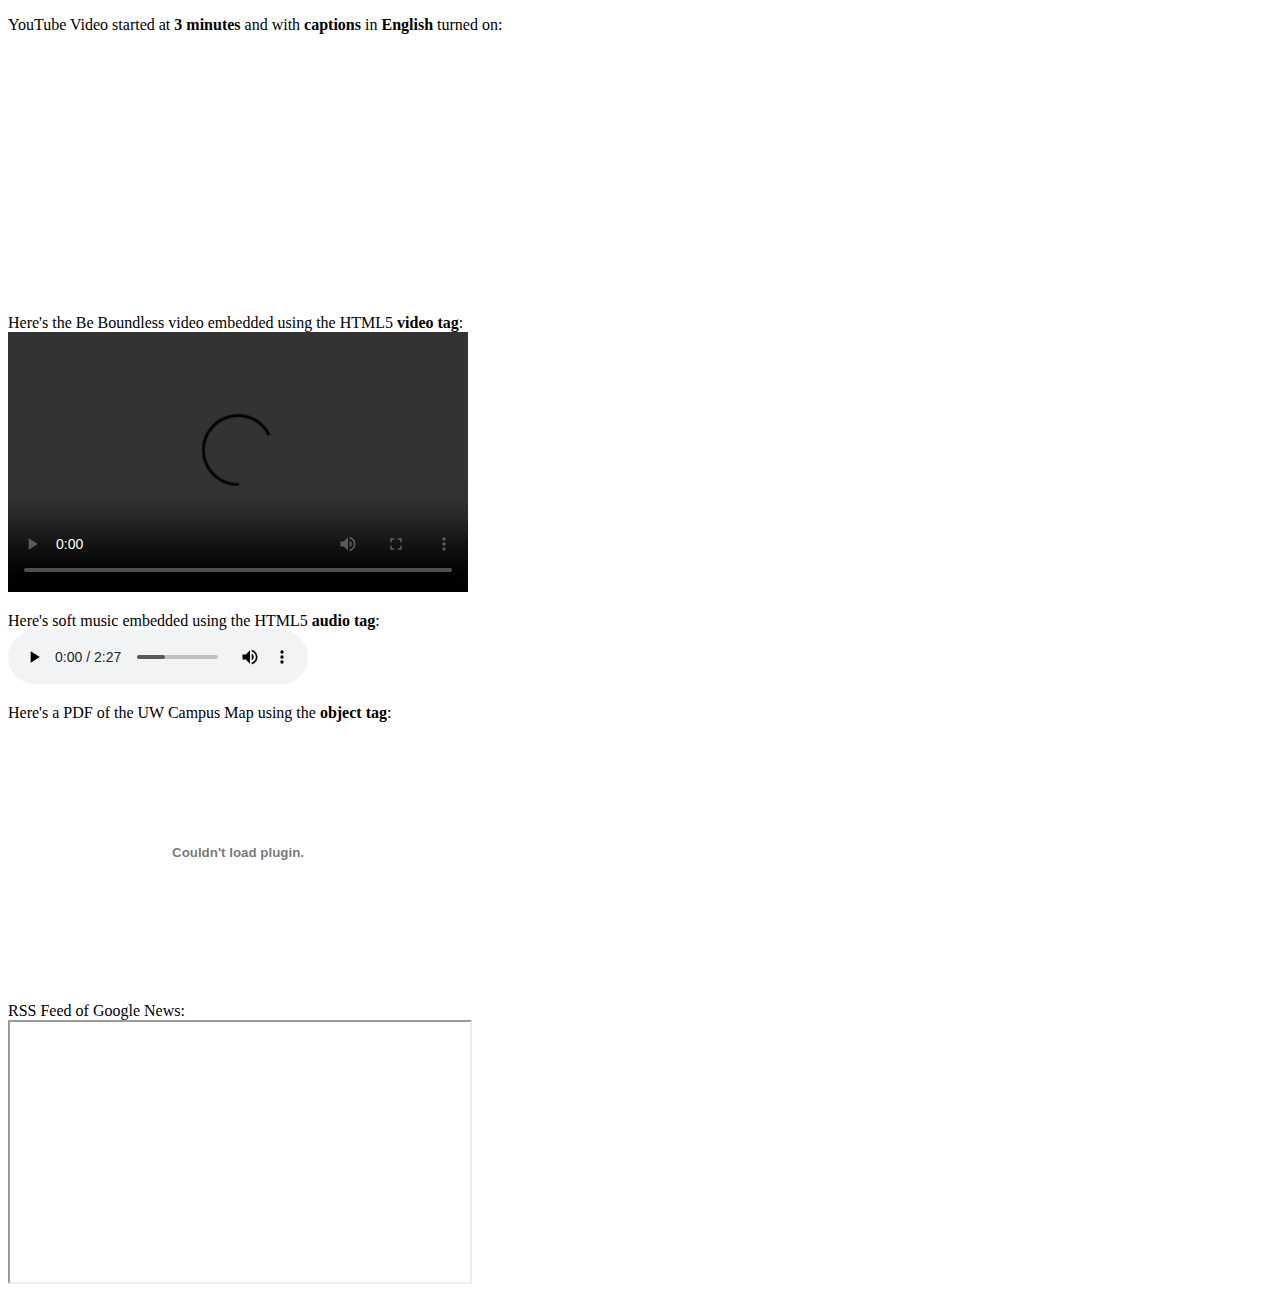
==== embeddingOriginalWork.html @ d3e57464 "embeddingOriginalWork" ====
<!DOCTYPE html>
    <head>
        <TITLE> Embedding Work - Girisha </TITLE>
    </head>
    <body>
        <p>
            
            YouTube Video started at <b>3 minutes</b> and with <b>captions</b> in <b>English</b> turned on: </br>
            <iframe 
                width="460" 
                height="260" 
                src="https://www.youtube.com/embed/xq6hbXsmW5M?start=180&cc_load_policy=1&cc_lang_pref=en" 
                frameborder="0"
                allow="accelerometer; autoplay; encrypted-media; gyroscope; picture-in-picture" 
                allowfullscreen>
            </iframe>
        </p>

        <p>
            Here's the Be Boundless video embedded using the HTML5 <b>video tag</b>: </br>
            <video src="boundless.mp4" 
                width="460"
                height="260" 
                controls>
                Video not supported.
            </video>
        </p>

        <p>
            Here's soft music embedded using the HTML5 <b>audio tag</b>: </br>
            <audio type="audio/mpeg"
                src="music.mp3"
                controls>
                Audio not supported.
            </audio>
        </p>

        <p>
            Here's a PDF of the UW Campus Map using the <b>object tag</b>:</br>
            <object type="application/pdf" 
                data="campusmap.pdf" 
                width="460" 
                height="260">
            </object>
        </p>
        
        <p>
            RSS Feed of Google News: </br>
            <iframe src="//rss.bloople.net/?url=https%3A%2F%2Fnews.google.com%2Fnews%2Frss&showtitle=false&type=html"
            width="460"
            height="260" >
            </iframe>
        </p>
    </body>
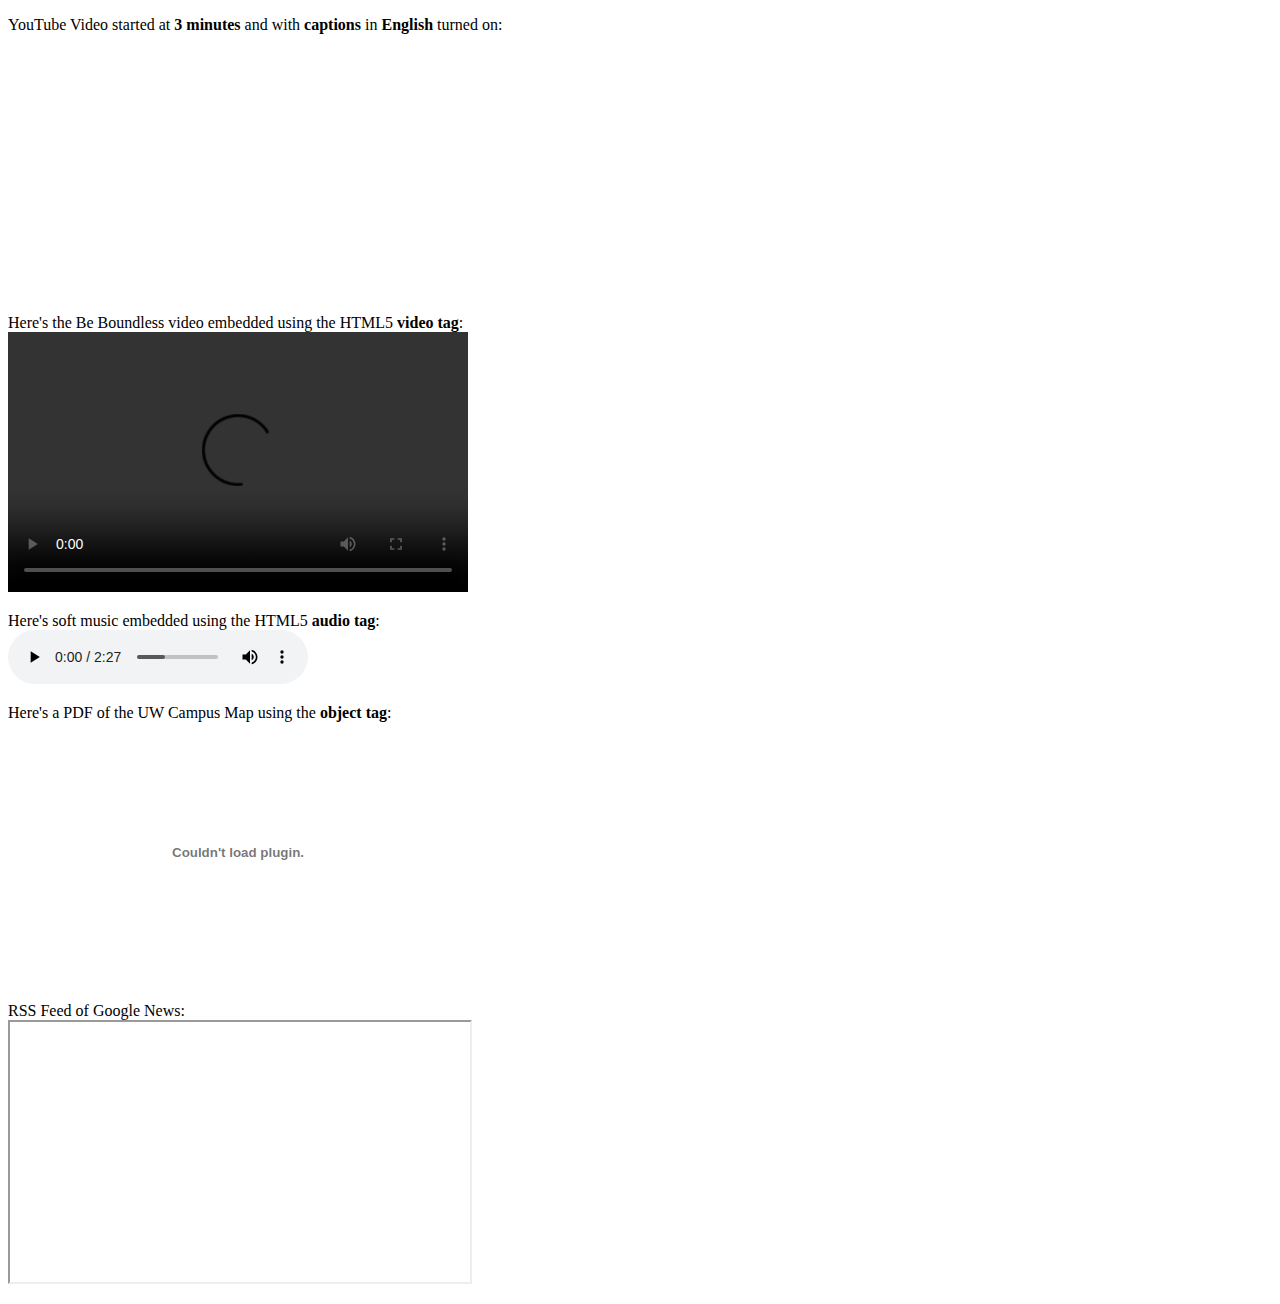
==== commit d7250a32: "changing media source" ====
--- a/embeddingOriginalWork.html
+++ b/embeddingOriginalWork.html
@@ -18,7 +18,7 @@
 
         <p>
             Here's the Be Boundless video embedded using the HTML5 <b>video tag</b>: </br>
-            <video src="boundless.mp4" 
+            <video src="src/boundless.mp4" 
                 width="460"
                 height="260" 
                 controls>
@@ -29,7 +29,7 @@
         <p>
             Here's soft music embedded using the HTML5 <b>audio tag</b>: </br>
             <audio type="audio/mpeg"
-                src="music.mp3"
+                src="src/music.mp3"
                 controls>
                 Audio not supported.
             </audio>
@@ -38,7 +38,7 @@
         <p>
             Here's a PDF of the UW Campus Map using the <b>object tag</b>:</br>
             <object type="application/pdf" 
-                data="campusmap.pdf" 
+                data="src/campusmap.pdf" 
                 width="460" 
                 height="260">
             </object>
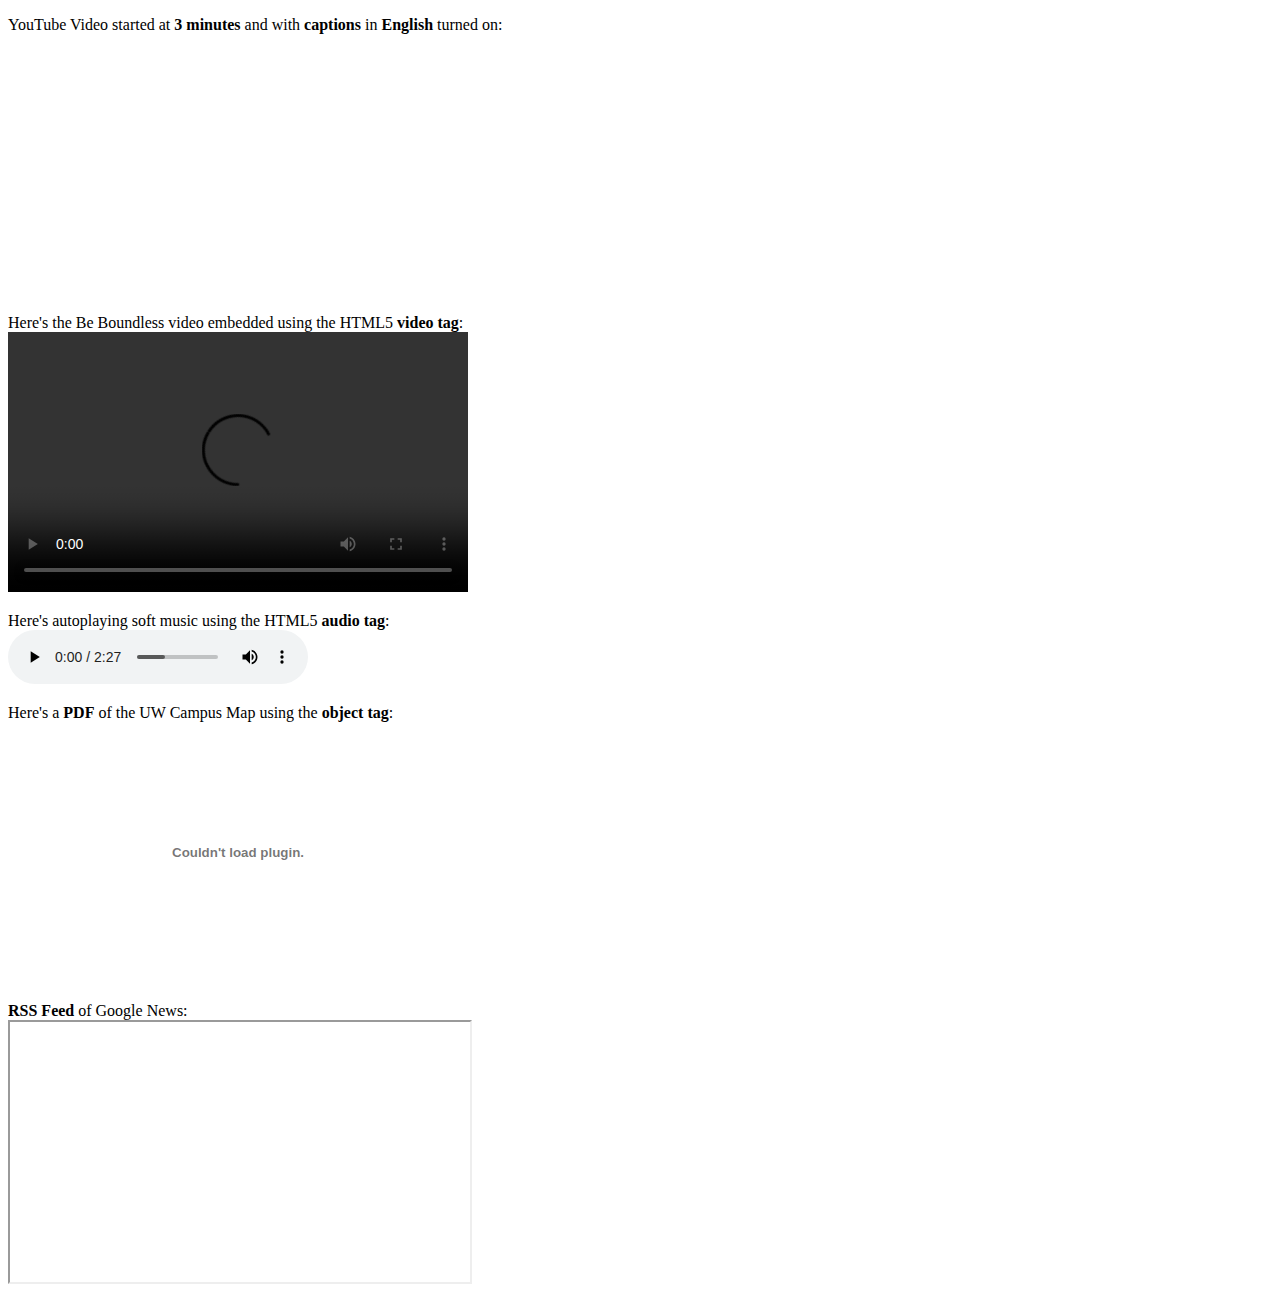
==== commit 372fb93c: "Autoplay music" ====
--- a/embeddingOriginalWork.html
+++ b/embeddingOriginalWork.html
@@ -27,16 +27,17 @@
         </p>
 
         <p>
-            Here's soft music embedded using the HTML5 <b>audio tag</b>: </br>
+            Here's autoplaying soft music using the HTML5 <b>audio tag</b>: </br>
             <audio type="audio/mpeg"
                 src="src/music.mp3"
-                controls>
+                controls
+                autoplay>
                 Audio not supported.
             </audio>
         </p>
 
         <p>
-            Here's a PDF of the UW Campus Map using the <b>object tag</b>:</br>
+            Here's a <b>PDF</b> of the UW Campus Map using the <b>object tag</b>:</br>
             <object type="application/pdf" 
                 data="src/campusmap.pdf" 
                 width="460" 
@@ -45,7 +46,7 @@
         </p>
         
         <p>
-            RSS Feed of Google News: </br>
+            <b>RSS Feed</b> of Google News: </br>
             <iframe src="//rss.bloople.net/?url=https%3A%2F%2Fnews.google.com%2Fnews%2Frss&showtitle=false&type=html"
             width="460"
             height="260" >
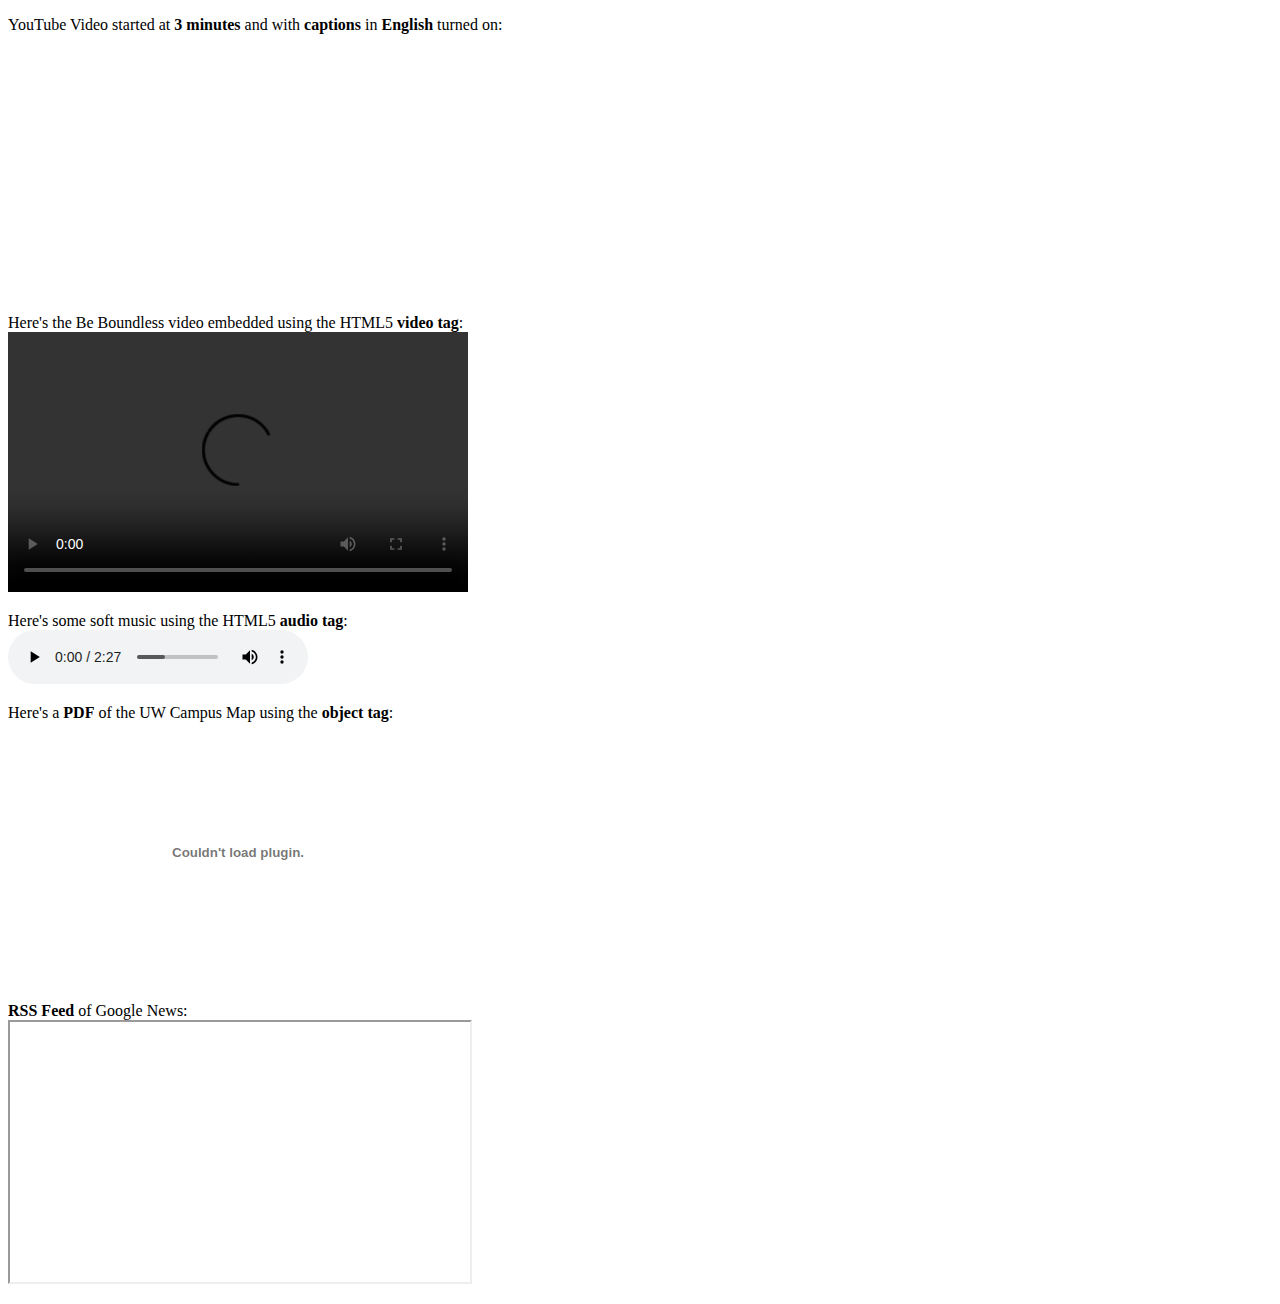
==== commit 45ce97cd: "remove autoplay" ====
--- a/embeddingOriginalWork.html
+++ b/embeddingOriginalWork.html
@@ -27,11 +27,10 @@
         </p>
 
         <p>
-            Here's autoplaying soft music using the HTML5 <b>audio tag</b>: </br>
+            Here's some soft music using the HTML5 <b>audio tag</b>: </br>
             <audio type="audio/mpeg"
                 src="src/music.mp3"
-                controls
-                autoplay>
+                controls>
                 Audio not supported.
             </audio>
         </p>
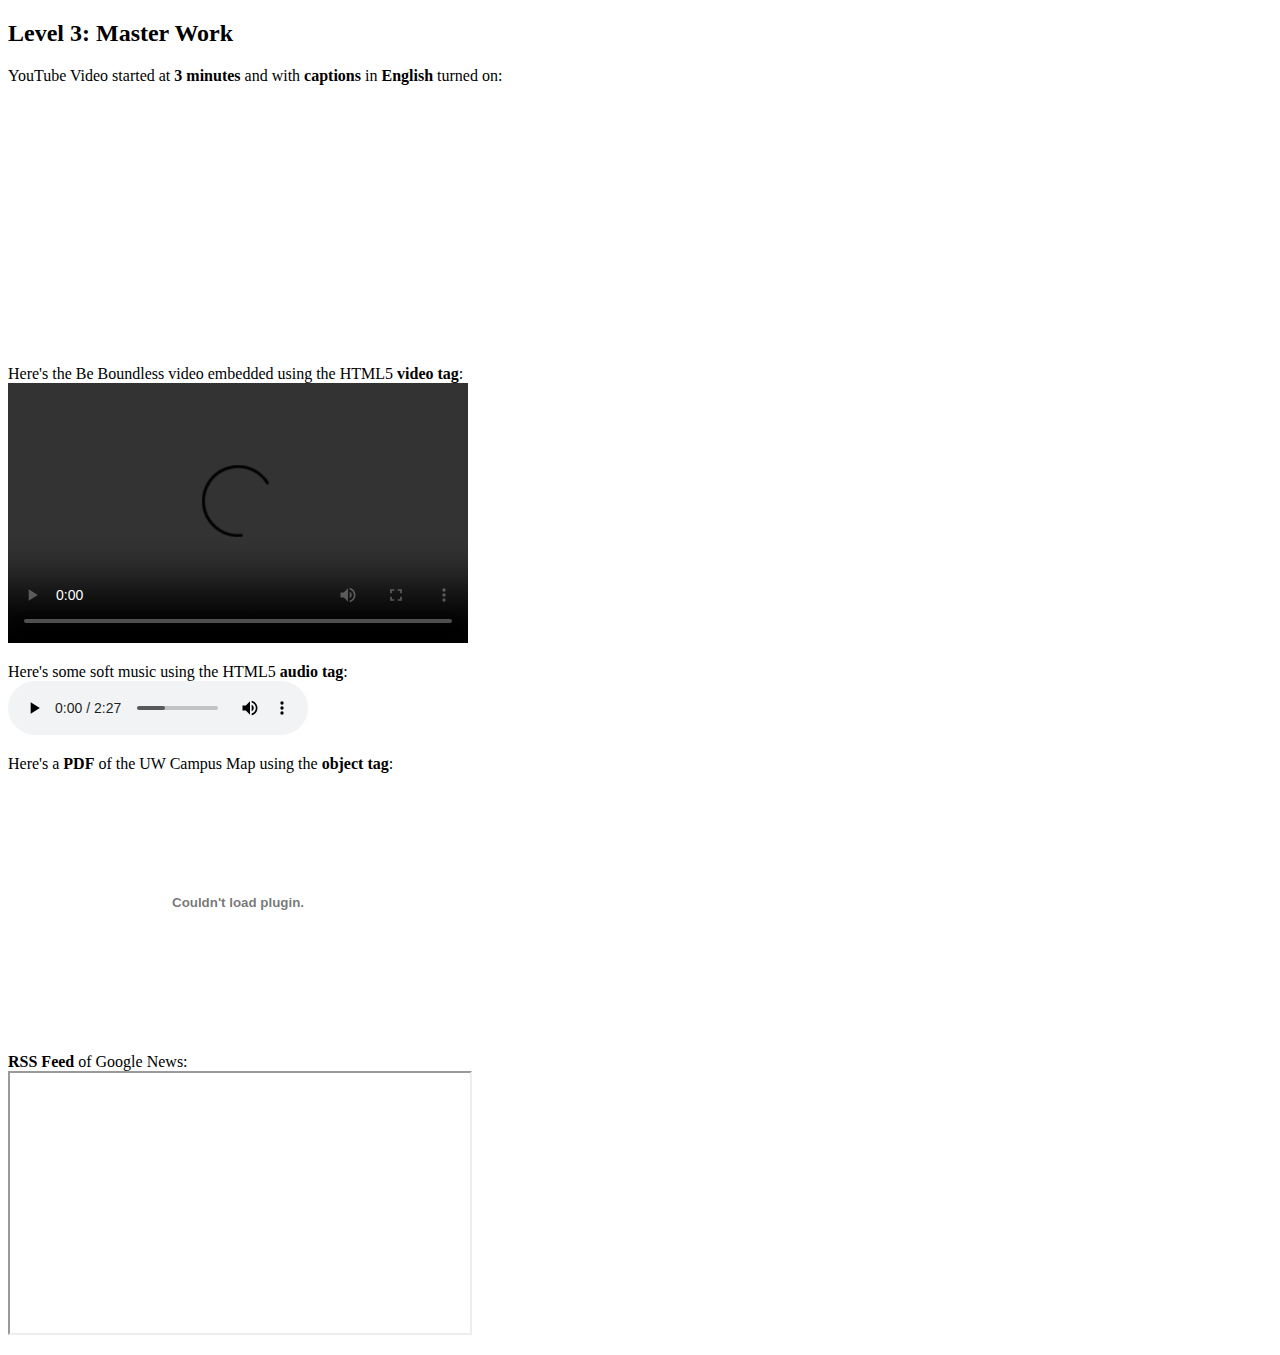
==== commit 9664ac1a: "Update embeddingOriginalWork.html" ====
--- a/embeddingOriginalWork.html
+++ b/embeddingOriginalWork.html
@@ -3,8 +3,8 @@
         <TITLE> Embedding Work - Girisha </TITLE>
     </head>
     <body>
+        <h2>Level 3: Master Work</h2>
         <p>
-            
             YouTube Video started at <b>3 minutes</b> and with <b>captions</b> in <b>English</b> turned on: </br>
             <iframe 
                 width="460" 
